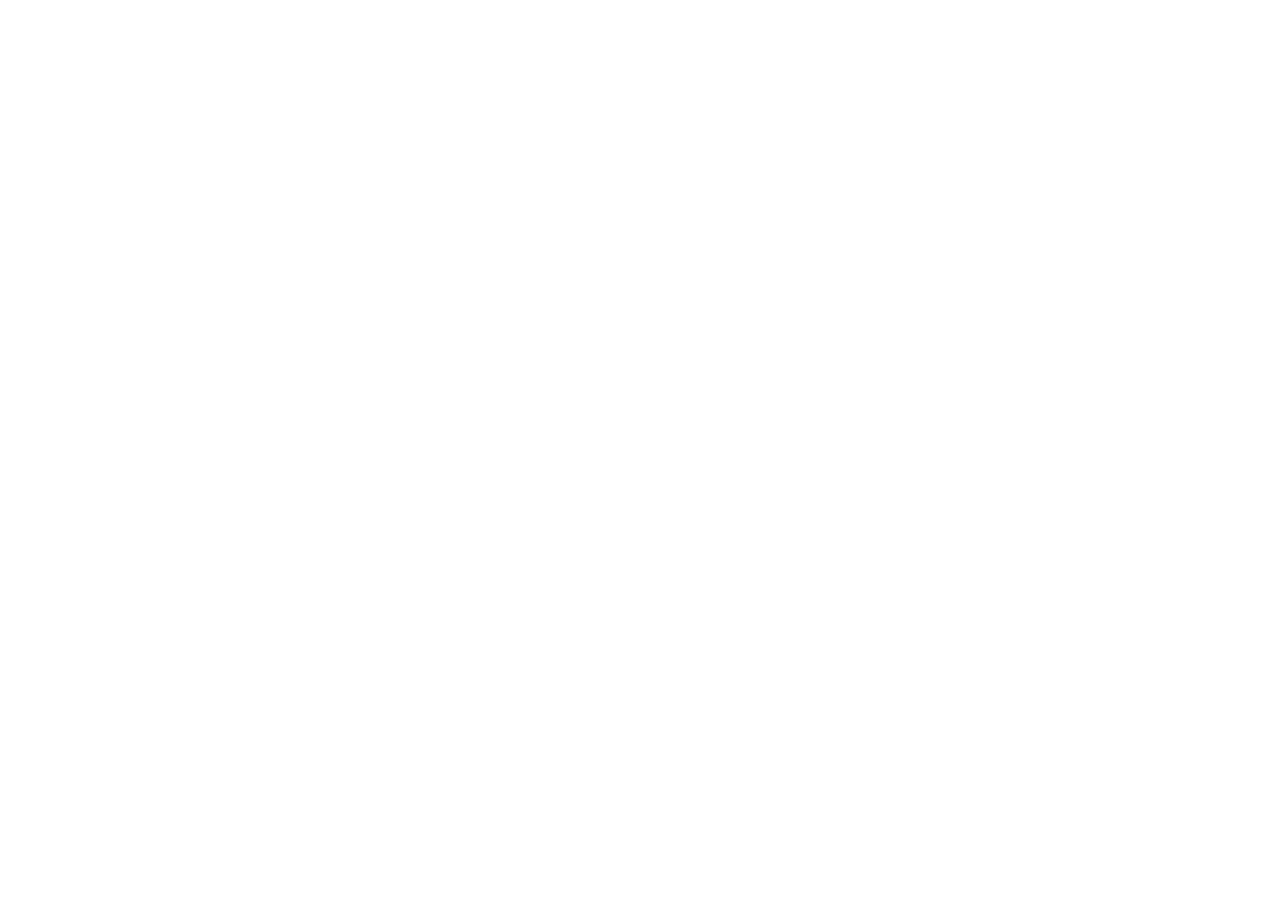
==== flexbox.html @ f2b16dfa "add files" ====
<!DOCTYPE html>
<html lang="en">
  <head>
    <meta charset="UTF-8" />
    <meta name="viewport" content="width=device-width, initial-scale=1.0" />
    <link rel="stylesheet" href="flexbox.css">
    <title>CSS Layout - Holy Grail</title>
  </head>
  <body>
    <header>
      <!-- Place a title here -->
    </header>

    <nav>
      <!-- Place a list of links here -->
    </nav>

    <main>
      <!-- Place a long text here -->
    </main>

    <aside>
      <!-- Place a small image here -->
    </aside>

    <footer>
      <!-- Place a copyright notice here -->
    </footer>
  </body>
</html>
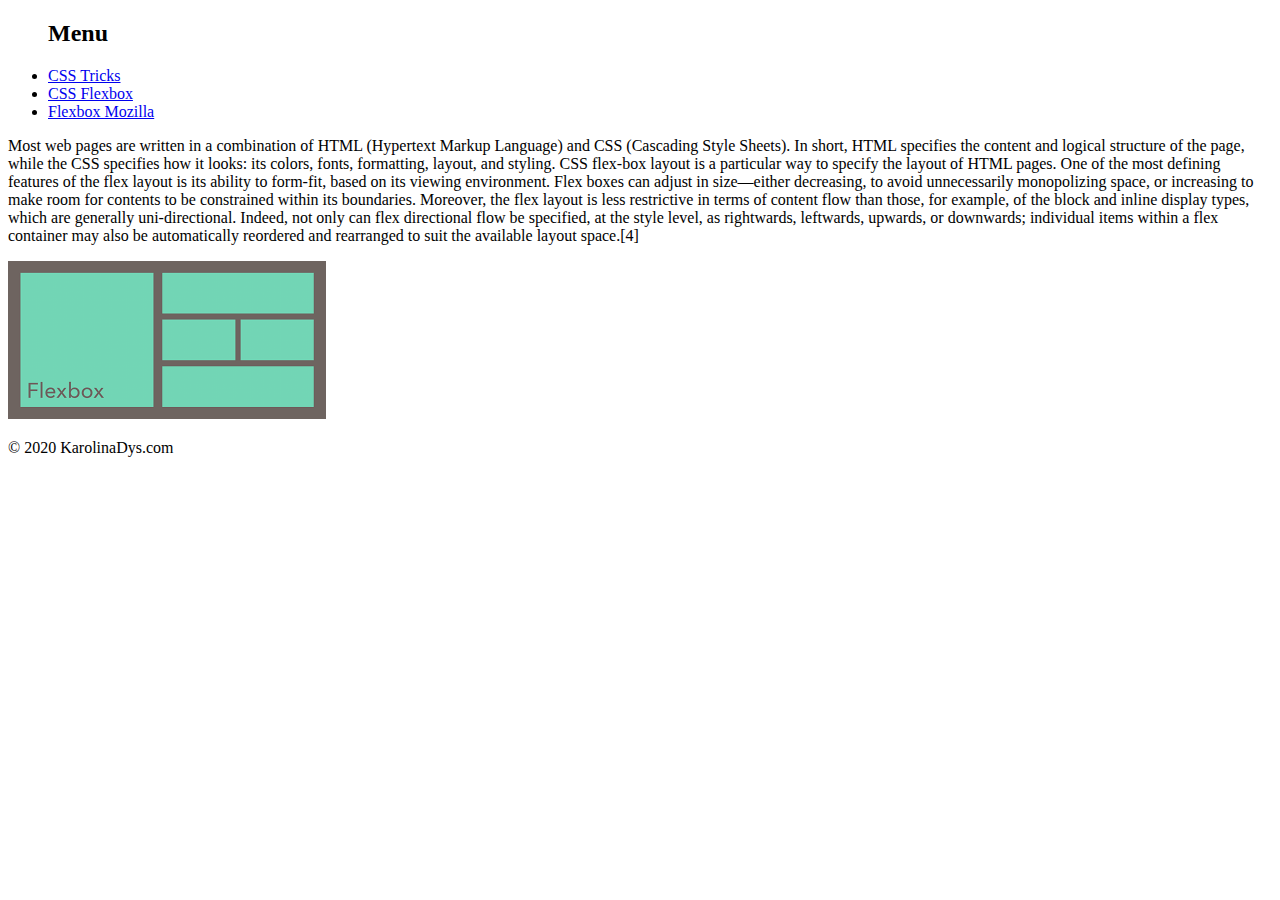
==== commit 34e56487: "add structure html" ====
--- a/flexbox.html
+++ b/flexbox.html
@@ -8,23 +8,37 @@
   </head>
   <body>
     <header>
-      <!-- Place a title here -->
+      <title>Flexbox</title>
     </header>
 
     <nav>
-      <!-- Place a list of links here -->
+    <ul>
+      <h2>Menu</h2>
+     <li><a href="https://css-tricks.com/snippets/css/a-guide-to-flexbox/">CSS Tricks</a></li>
+     <li><a href="https://www.w3schools.com/css/css3_flexbox.asp">CSS Flexbox</a></li>
+     <li><a href="https://developer.mozilla.org/pl/docs/Learn/CSS/CSS_layout/Flexbox">Flexbox Mozilla</a></li>
+     </ul>
     </nav>
 
     <main>
-      <!-- Place a long text here -->
+      <p>Most web pages are written in a combination of HTML (Hypertext Markup Language) and CSS (Cascading Style Sheets). 
+        In short, HTML specifies the content and logical structure of the page, while the CSS specifies how it looks: its colors, fonts, formatting, layout, and styling.
+        CSS flex-box layout is a particular way to specify the layout of HTML pages.
+        One of the most defining features of the flex layout is its ability to form-fit, based on its viewing environment. 
+        Flex boxes can adjust in size—either decreasing, to avoid unnecessarily monopolizing space, or increasing to make room for 
+        contents to be constrained within its boundaries. Moreover, the flex layout is less restrictive in terms of content flow than those, 
+        for example, of the block and inline display types, which are generally uni-directional. Indeed, not only can flex directional flow be specified, 
+        at the style level, as rightwards, leftwards, upwards, or downwards; individual items within a flex container may also be 
+        automatically reordered and rearranged to suit the available layout space.[4]
+      </p>
     </main>
 
     <aside>
-      <!-- Place a small image here -->
+      <img src="[data-uri]" alt="" />
     </aside>
 
     <footer>
-      <!-- Place a copyright notice here -->
+      <p>&copy; 2020 KarolinaDys.com</p>
     </footer>
   </body>
 </html>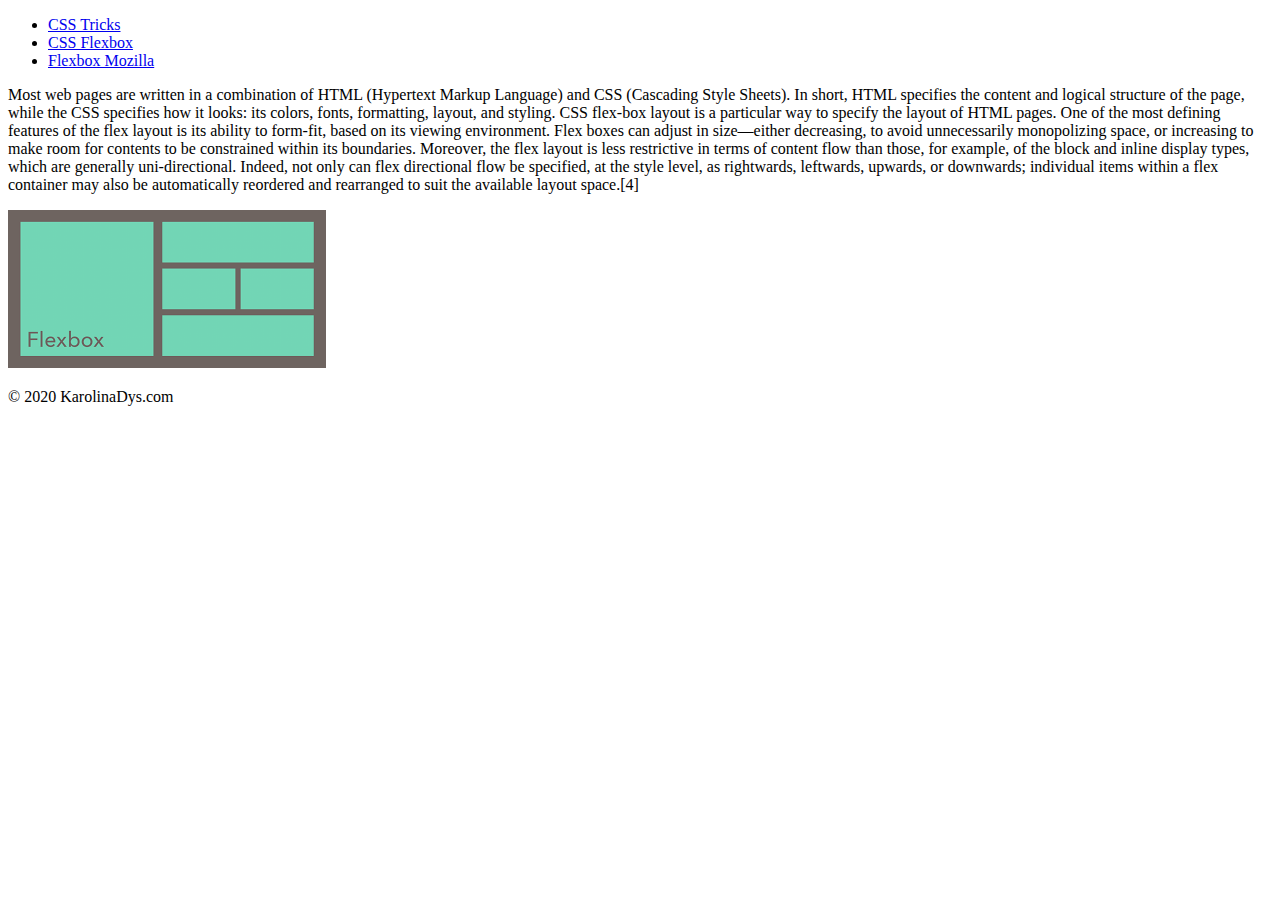
==== commit 7d61223d: "add float" ====
--- a/flexbox.html
+++ b/flexbox.html
@@ -13,7 +13,6 @@
 
     <nav>
     <ul>
-      <h2>Menu</h2>
      <li><a href="https://css-tricks.com/snippets/css/a-guide-to-flexbox/">CSS Tricks</a></li>
      <li><a href="https://www.w3schools.com/css/css3_flexbox.asp">CSS Flexbox</a></li>
      <li><a href="https://developer.mozilla.org/pl/docs/Learn/CSS/CSS_layout/Flexbox">Flexbox Mozilla</a></li>
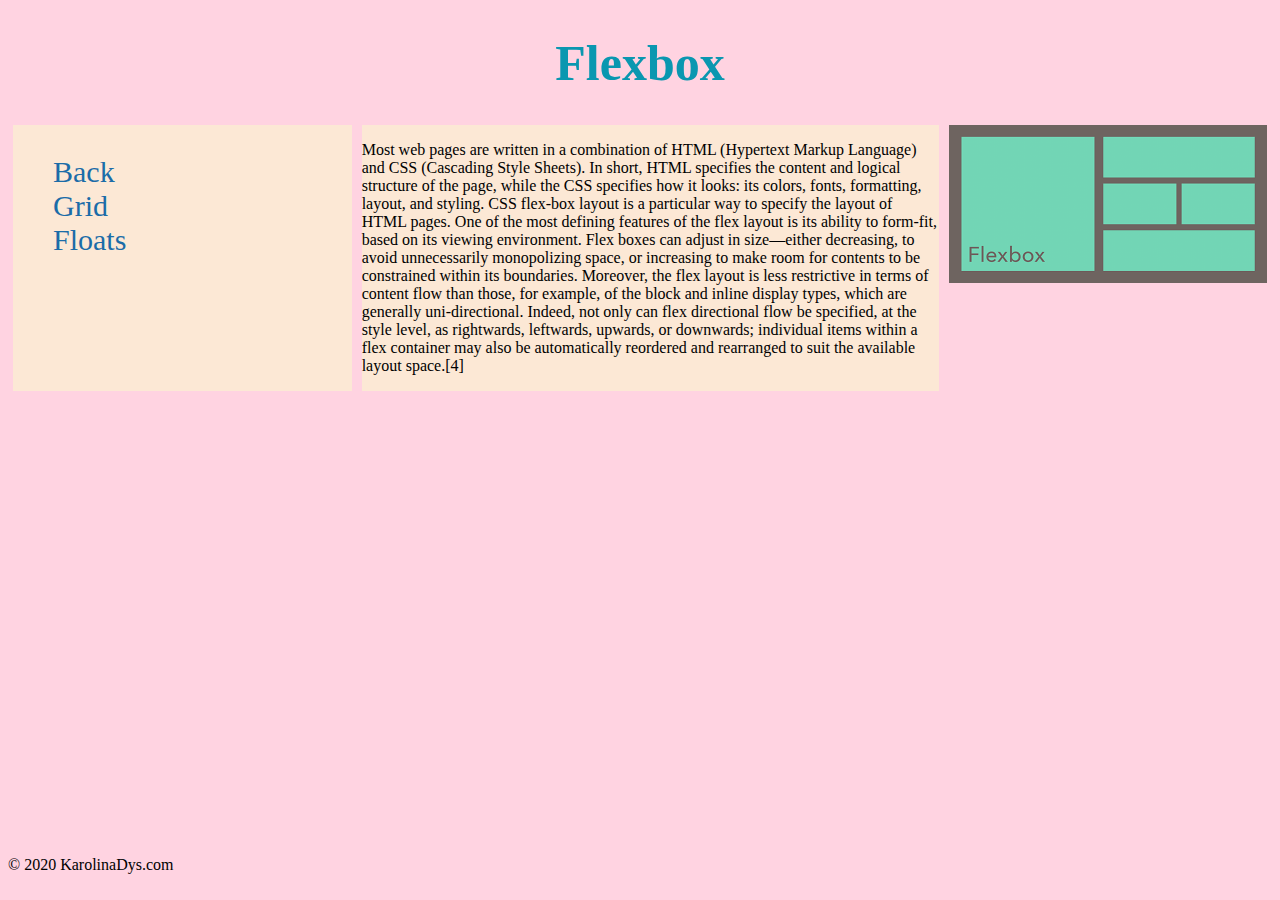
==== commit 25492d7a: "add flexbox" ====
--- a/flexbox.html
+++ b/flexbox.html
@@ -8,14 +8,14 @@
   </head>
   <body>
     <header>
-      <title>Flexbox</title>
+      <h1>Flexbox</h1>
     </header>
-
+    <div class = "container">
     <nav>
     <ul>
-     <li><a href="https://css-tricks.com/snippets/css/a-guide-to-flexbox/">CSS Tricks</a></li>
-     <li><a href="https://www.w3schools.com/css/css3_flexbox.asp">CSS Flexbox</a></li>
-     <li><a href="https://developer.mozilla.org/pl/docs/Learn/CSS/CSS_layout/Flexbox">Flexbox Mozilla</a></li>
+      <li><a href="index.html">Back</a></li>
+      <li><a href="grid.html">Grid</a></li>
+      <li><a href="floats.html">Floats</a></li>
      </ul>
     </nav>
 
@@ -35,7 +35,7 @@
     <aside>
       <img src="[data-uri]" alt="" />
     </aside>
-
+   </div>
     <footer>
       <p>&copy; 2020 KarolinaDys.com</p>
     </footer>
--- a/flexbox.css
+++ b/flexbox.css
@@ -0,0 +1,46 @@
+body{
+    background-color: #ffd3e1;
+}
+nav {
+    background-color: #fce8d5;
+    color: #1b6ca8;
+    text-align: center;
+    font-size: 30px;
+    margin: 0px 5px;
+    flex: 1 150px;
+    }
+    ul {
+        list-style-type: none;
+        }
+    li {
+        text-align: justify;
+    }
+    a {
+        text-decoration: none; 
+        color: #1b6ca8; 
+    }
+  main { 
+    
+    background-color: #fce8d5;
+    margin: 0px 5px;
+    flex: 2 200px;
+    }
+
+  h1 { 
+      text-align: center;
+      color: #0a97b0;
+      font-size: 50px;
+    }
+    img{
+        flex: 3 200px;
+        margin: 0px 5px;
+    }
+  footer {
+		position: absolute;
+		bottom: 0;
+		width:100%;
+        height:60px;
+  }		
+.container {
+    display: inline-flex;
+}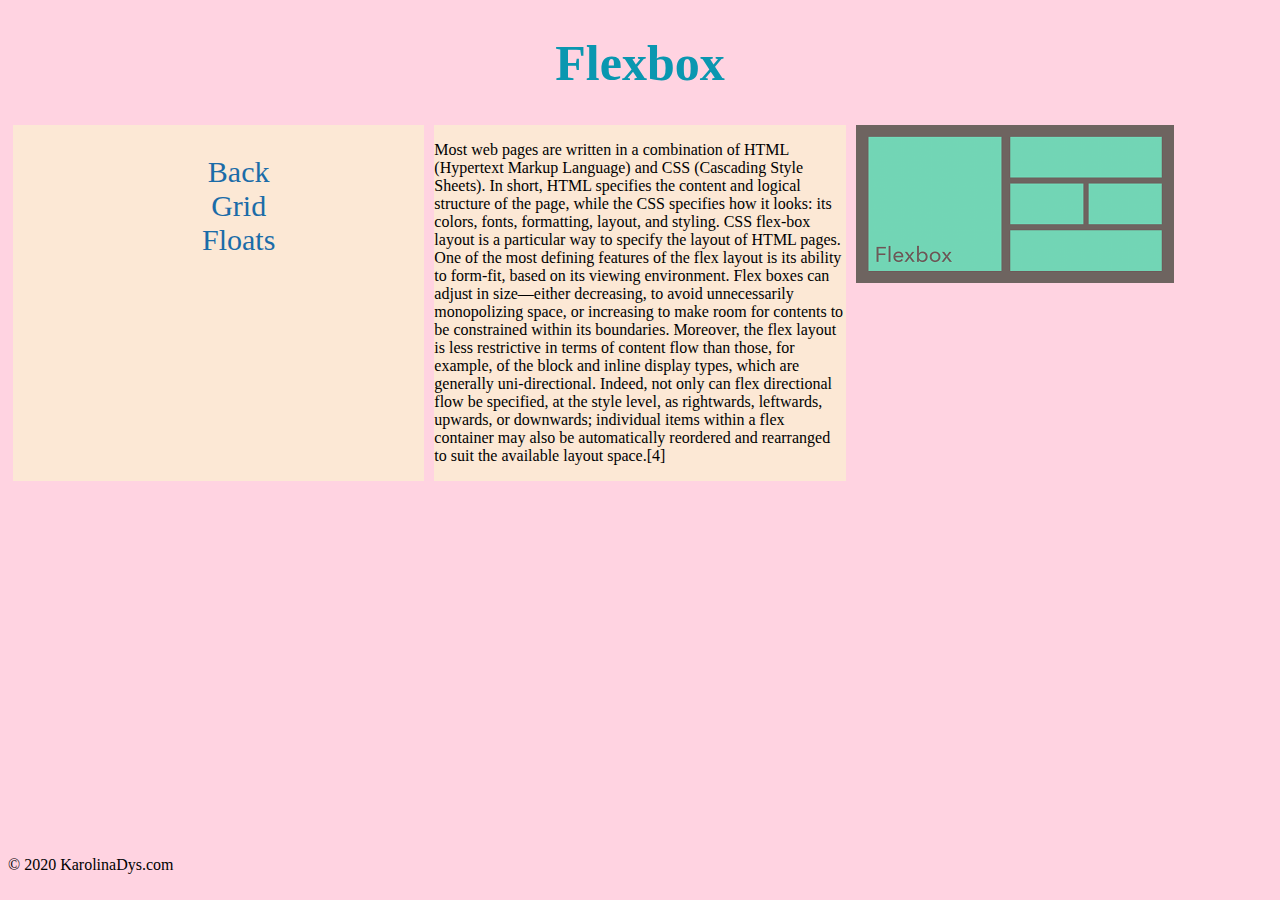
==== commit 896af225: "add rwd for grid and floats" ====
--- a/flexbox.html
+++ b/flexbox.html
@@ -3,6 +3,7 @@
   <head>
     <meta charset="UTF-8" />
     <meta name="viewport" content="width=device-width, initial-scale=1.0" />
+    <link rel="stylesheet" media="screen and (max-width: 600px)" href="smallscreen.css">
     <link rel="stylesheet" href="flexbox.css">
     <title>CSS Layout - Holy Grail</title>
   </head>
@@ -11,7 +12,7 @@
       <h1>Flexbox</h1>
     </header>
     <div class = "container">
-    <nav>
+    <nav class = "col">
     <ul>
       <li><a href="index.html">Back</a></li>
       <li><a href="grid.html">Grid</a></li>
@@ -19,7 +20,7 @@
      </ul>
     </nav>
 
-    <main>
+    <main class = "col">
       <p>Most web pages are written in a combination of HTML (Hypertext Markup Language) and CSS (Cascading Style Sheets). 
         In short, HTML specifies the content and logical structure of the page, while the CSS specifies how it looks: its colors, fonts, formatting, layout, and styling.
         CSS flex-box layout is a particular way to specify the layout of HTML pages.
@@ -32,7 +33,7 @@
       </p>
     </main>
 
-    <aside>
+    <aside class = "col">
       <img src="[data-uri]" alt="" />
     </aside>
    </div>
--- a/flexbox.css
+++ b/flexbox.css
@@ -6,14 +6,12 @@
     color: #1b6ca8;
     text-align: center;
     font-size: 30px;
-    margin: 0px 5px;
-    flex: 1 150px;
     }
     ul {
         list-style-type: none;
         }
     li {
-        text-align: justify;
+        text-align: center;
     }
     a {
         text-decoration: none; 
@@ -22,19 +20,19 @@
   main { 
     
     background-color: #fce8d5;
+  }
+
+.col {
     margin: 0px 5px;
-    flex: 2 200px;
-    }
-
+    flex: 1 200px;
+}
+  
   h1 { 
       text-align: center;
       color: #0a97b0;
       font-size: 50px;
     }
-    img{
-        flex: 3 200px;
-        margin: 0px 5px;
-    }
+
   footer {
 		position: absolute;
 		bottom: 0;
@@ -43,4 +41,10 @@
   }		
 .container {
     display: inline-flex;
-}+}
+@media only screen and (max-width: 768px) {
+ .col {
+     flex: column;
+     width: 100%;
+    }
+  }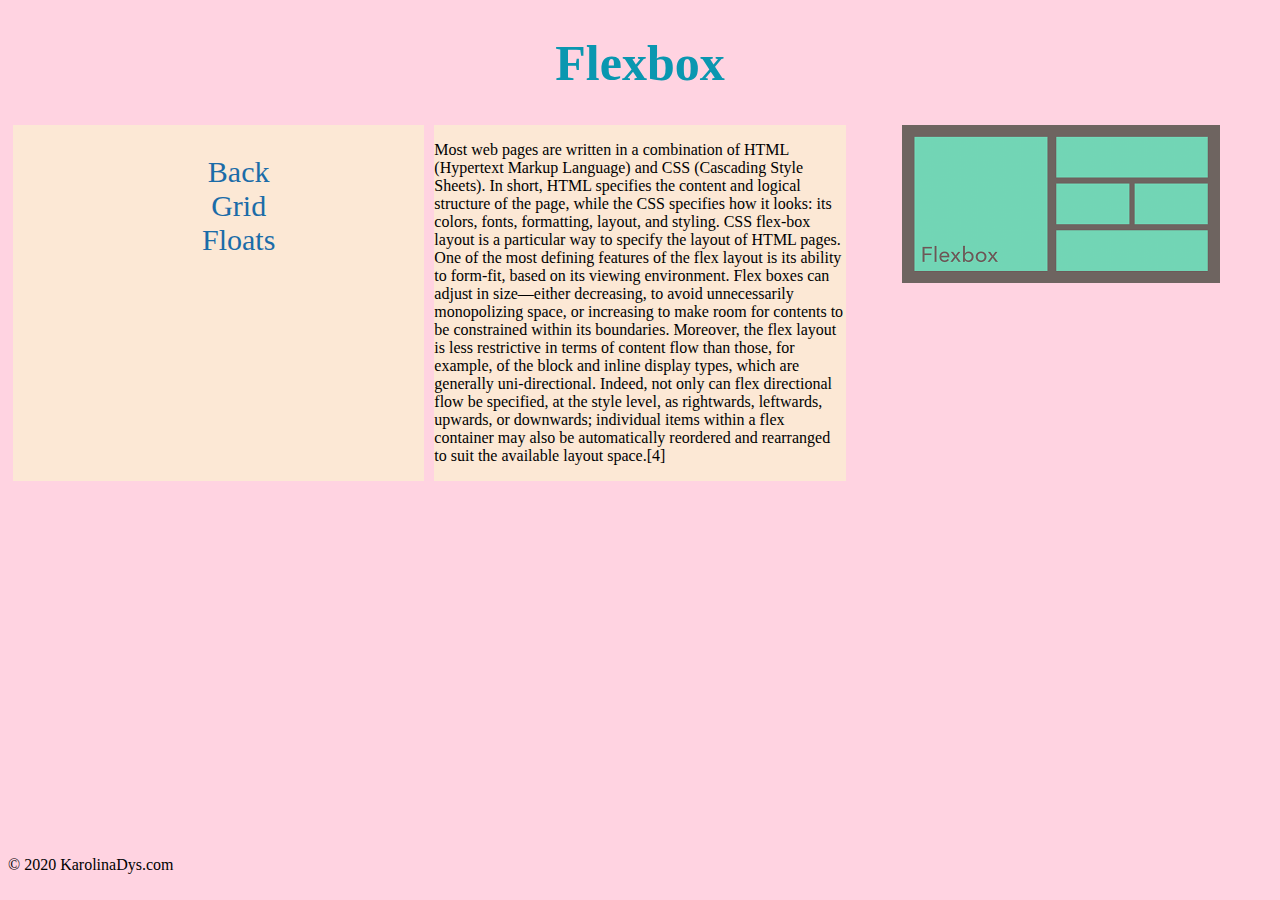
==== commit d242ef0d: "add rwd for flexbox" ====
--- a/flexbox.html
+++ b/flexbox.html
@@ -3,7 +3,6 @@
   <head>
     <meta charset="UTF-8" />
     <meta name="viewport" content="width=device-width, initial-scale=1.0" />
-    <link rel="stylesheet" media="screen and (max-width: 600px)" href="smallscreen.css">
     <link rel="stylesheet" href="flexbox.css">
     <title>CSS Layout - Holy Grail</title>
   </head>
--- a/flexbox.css
+++ b/flexbox.css
@@ -42,9 +42,17 @@
 .container {
     display: inline-flex;
 }
+img {
+    margin:0 auto;
+    display:block;
+}
 @media only screen and (max-width: 768px) {
- .col {
-     flex: column;
-     width: 100%;
+ .container {
+    flex-direction: column;
     }
+ footer {
+        position: relative;
+      }
+ 
+ }
   }